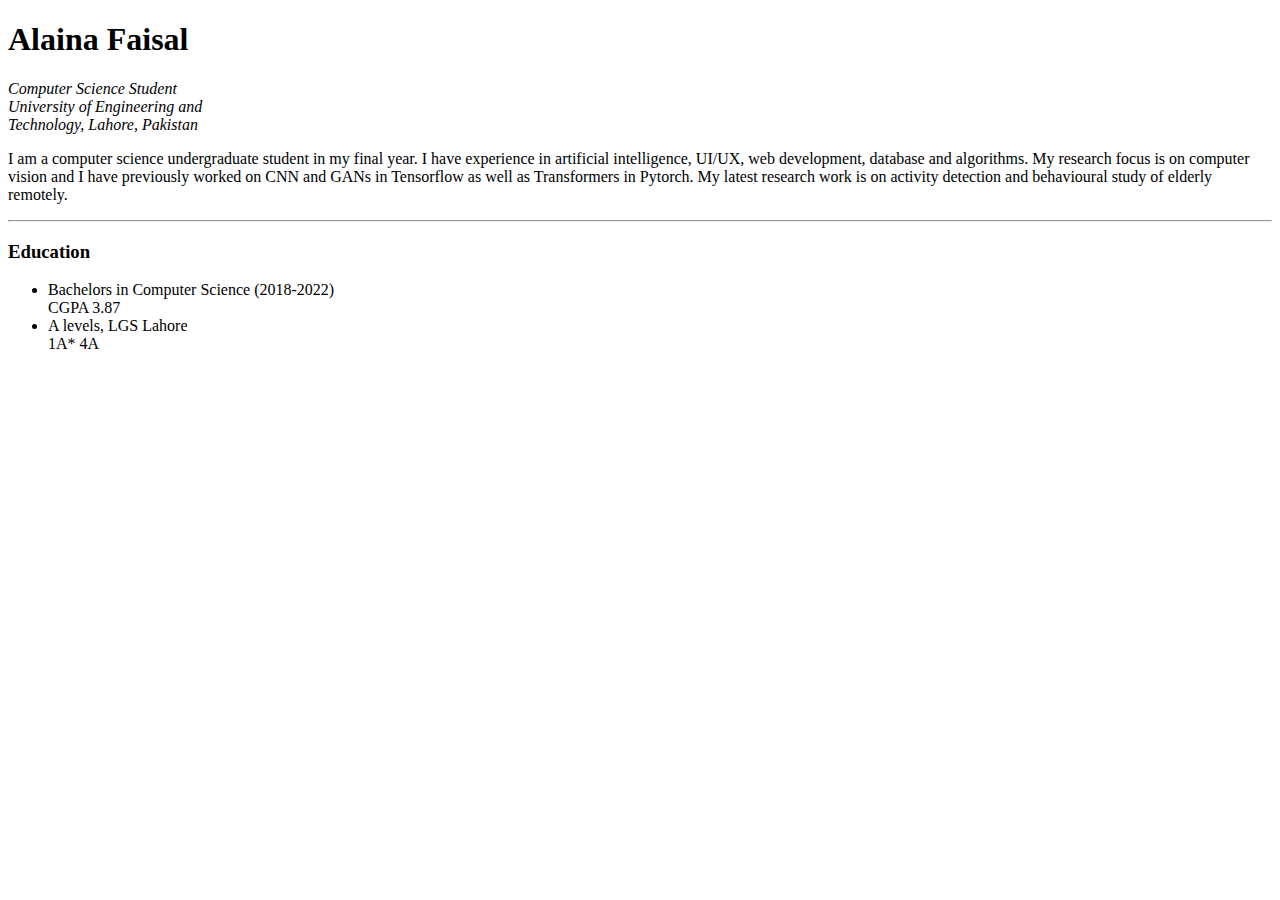
==== HTM-Personal site/index.html @ 5df79b2e "Files" ====
<!DOCTYPE html>
<html lang="en" dir="ltr">
  <head>
    <meta charset="utf-8">
    <title>ⒶAlaina Faisal Homepage</title>
  </head>
  <body>
    <h1><strong>Alaina Faisal</strong></h1>
    <p><em>Computer Science Student<br>
    University of Engineering and <br>
    Technology, Lahore, Pakistan</em></p>

    <p> I am a computer science undergraduate student in my final year. I have experience in artificial intelligence,
    UI/UX, web development, database and algorithms. My research focus is on computer vision and I have previously
    worked on CNN and GANs in Tensorflow as well as Transformers in Pytorch. My latest research work is on activity
    detection and behavioural study of elderly remotely. </p>
    <hr>

    <h3>Education</h3>
    <ul>
      <li>Bachelors in Computer Science (2018-2022)
      <br>CGPA 3.87</li>
      <li>A levels, LGS Lahore
      <br>1A* 4A</li>
    </ul>
  </body>
</html>
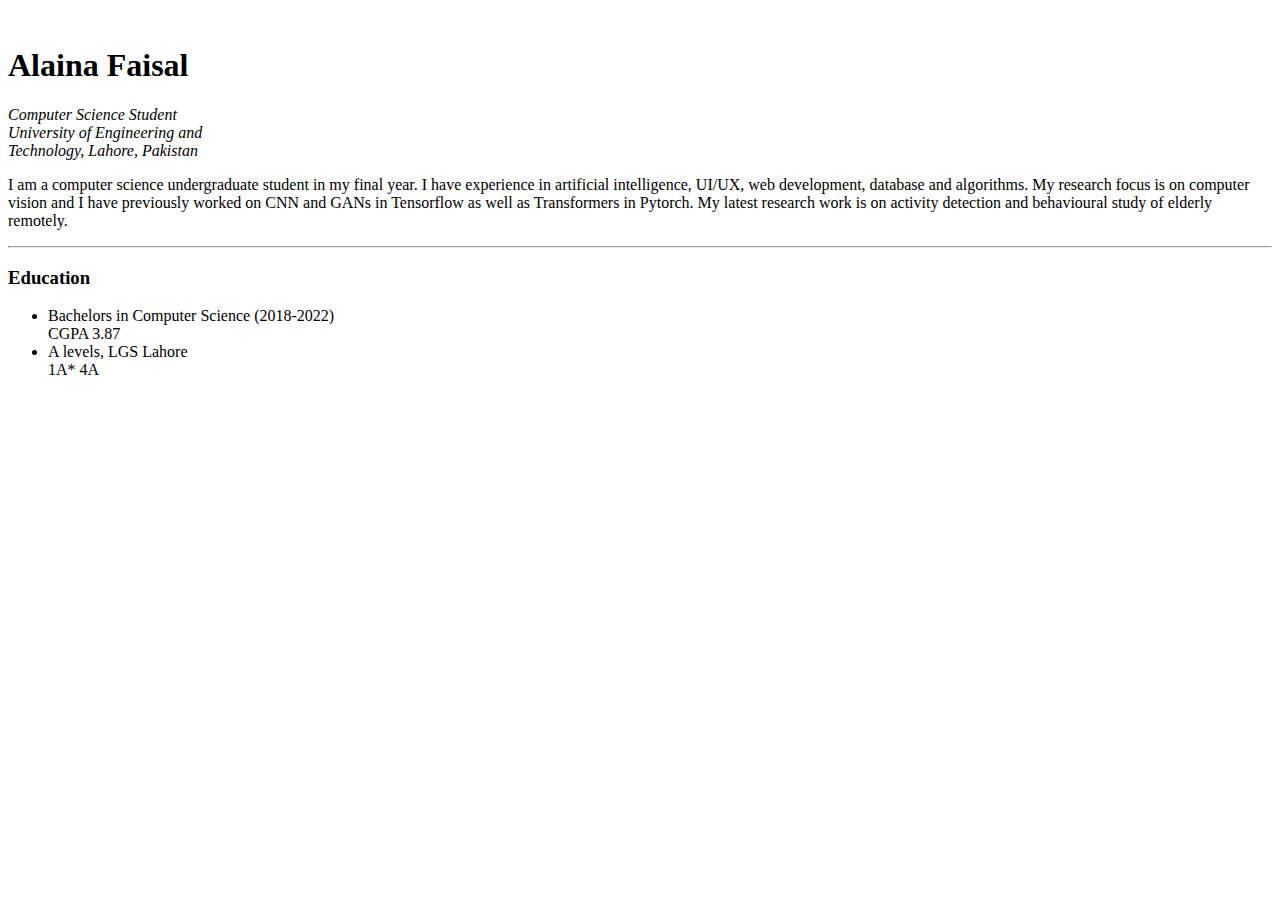
==== commit 55700e89: "ok" ====
--- a/HTM-Personal site/index.html
+++ b/HTM-Personal site/index.html
@@ -5,6 +5,7 @@
     <title>ⒶAlaina Faisal Homepage</title>
   </head>
   <body>
+    <img src="lol.pj" alt="">
     <h1><strong>Alaina Faisal</strong></h1>
     <p><em>Computer Science Student<br>
     University of Engineering and <br>
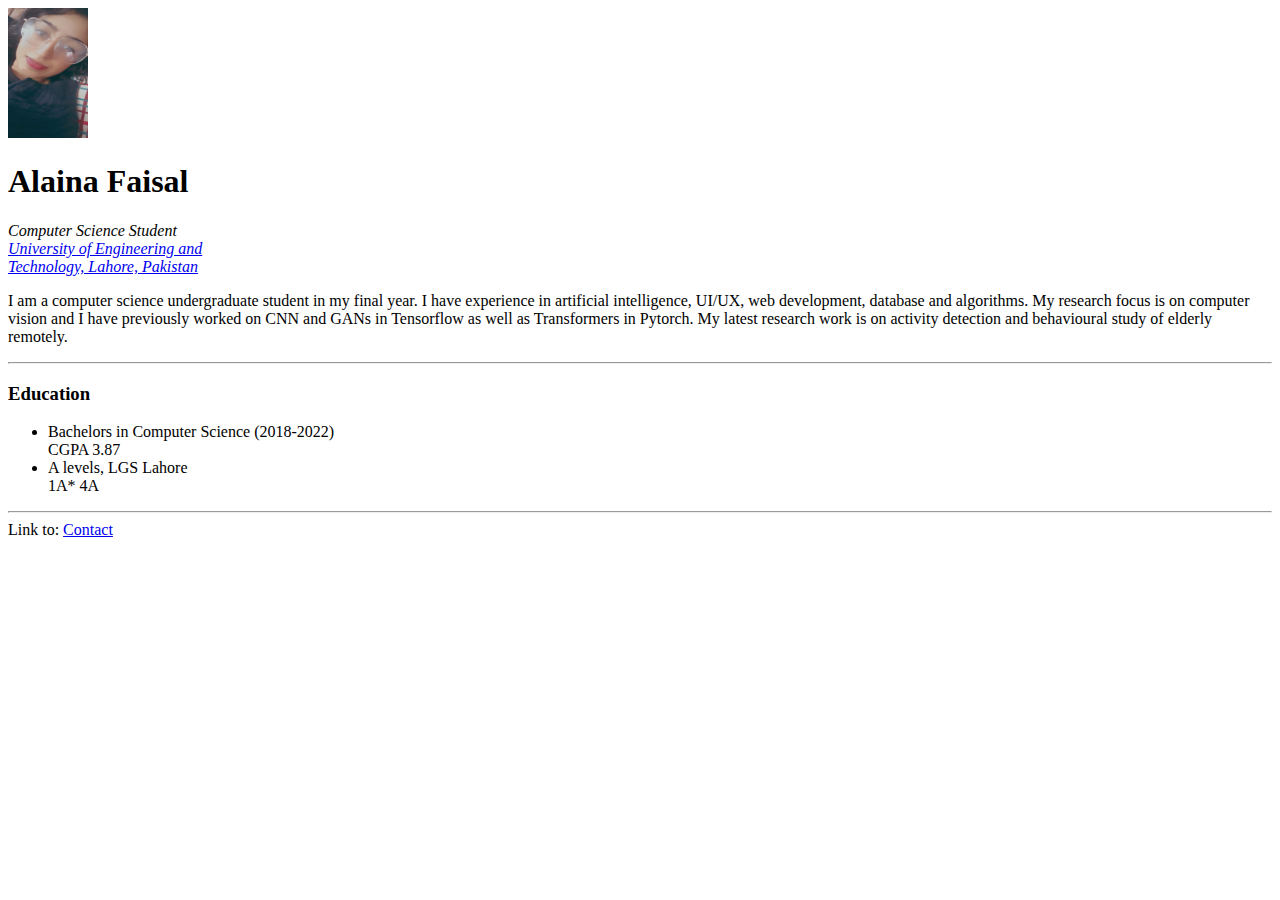
==== commit d9207678: "Pages" ====
--- a/HTM-Personal site/index.html
+++ b/HTM-Personal site/index.html
@@ -5,11 +5,11 @@
     <title>ⒶAlaina Faisal Homepage</title>
   </head>
   <body>
-    <img src="lol.pj" alt="">
+    <img src="Profile pix.jpg" alt="Alaina" width="80px" height="130px">
     <h1><strong>Alaina Faisal</strong></h1>
     <p><em>Computer Science Student<br>
-    University of Engineering and <br>
-    Technology, Lahore, Pakistan</em></p>
+    <a href="https://www.uet.edu.pk/">University of Engineering and <br>
+    Technology, Lahore, Pakistan</a></em></p>
 
     <p> I am a computer science undergraduate student in my final year. I have experience in artificial intelligence,
     UI/UX, web development, database and algorithms. My research focus is on computer vision and I have previously
@@ -24,5 +24,7 @@
       <li>A levels, LGS Lahore
       <br>1A* 4A</li>
     </ul>
+    <hr>
+    Link to: <a href="Contact.html">Contact</a>
   </body>
 </html>
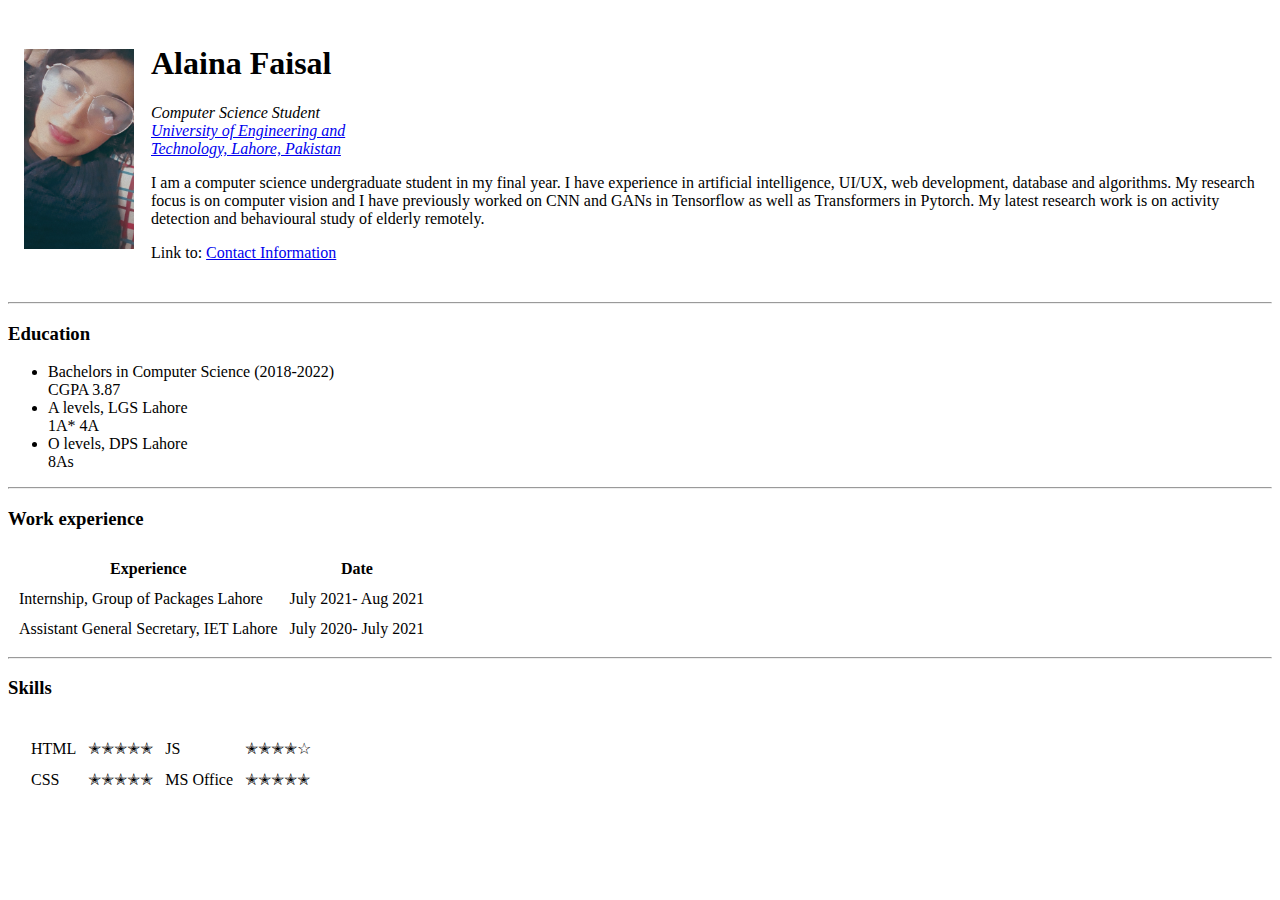
==== commit 4f65567d: "Table" ====
--- a/HTM-Personal site/index.html
+++ b/HTM-Personal site/index.html
@@ -5,16 +5,23 @@
     <title>ⒶAlaina Faisal Homepage</title>
   </head>
   <body>
-    <img src="Profile pix.jpg" alt="Alaina" width="80px" height="130px">
-    <h1><strong>Alaina Faisal</strong></h1>
-    <p><em>Computer Science Student<br>
-    <a href="https://www.uet.edu.pk/">University of Engineering and <br>
-    Technology, Lahore, Pakistan</a></em></p>
+    <table cellspacing='15'>
+      <tr>
+        <td><img src="Profile pix.jpg" alt="Alaina" width="110px" height="200px"></td>
+        <td>  <h1><strong>Alaina Faisal</strong></h1>
+          <p><em>Computer Science Student<br>
+          <a href="https://www.uet.edu.pk/">University of Engineering and <br>
+          Technology, Lahore, Pakistan</a></em></p>
 
-    <p> I am a computer science undergraduate student in my final year. I have experience in artificial intelligence,
-    UI/UX, web development, database and algorithms. My research focus is on computer vision and I have previously
-    worked on CNN and GANs in Tensorflow as well as Transformers in Pytorch. My latest research work is on activity
-    detection and behavioural study of elderly remotely. </p>
+          <p> I am a computer science undergraduate student in my final year. I have experience in artificial intelligence,
+          UI/UX, web development, database and algorithms. My research focus is on computer vision and I have previously
+          worked on CNN and GANs in Tensorflow as well as Transformers in Pytorch. My latest research work is on activity
+          detection and behavioural study of elderly remotely. </p>
+
+          <p>Link to: <a href="Contact.html">Contact Information</a></p></td>
+      </tr>
+    </table>
+
     <hr>
 
     <h3>Education</h3>
@@ -23,8 +30,41 @@
       <br>CGPA 3.87</li>
       <li>A levels, LGS Lahore
       <br>1A* 4A</li>
+      <li>O levels, DPS Lahore
+      <br> 8As </li>
     </ul>
     <hr>
-    Link to: <a href="Contact.html">Contact</a>
+
+    <!--Work experience -->
+    <h3>Work experience</h3>
+    <table cellspacing='10px'>
+      <tr>
+        <th>Experience</th>
+        <th>Date</th>
+      </tr>
+      <tr>
+        <td>Internship, Group of Packages Lahore</td>
+        <td>July 2021- Aug 2021</td>
+      </tr>
+      <tr>
+        <td>Assistant General Secretary, IET Lahore</td>
+        <td>July 2020- July 2021</td>
+      </tr>
+    </table>
+
+    <hr>
+    <h3>Skills</h3>
+    <table cellspacing='10px'>
+    <tr>
+      <tr>
+      <td>  <td>HTML</td> <td>✭✭✭✭✭</td>
+        <td>JS</td> <td>✭✭✭✭☆</td> </td>
+      </tr>
+      <tr>
+        <td> <td>CSS</td>  <td>✭✭✭✭✭</td>
+        <td>MS Office</td>  <td>✭✭✭✭✭</td> </td>
+      </tr>
+    </tr>
+    </table>
   </body>
 </html>
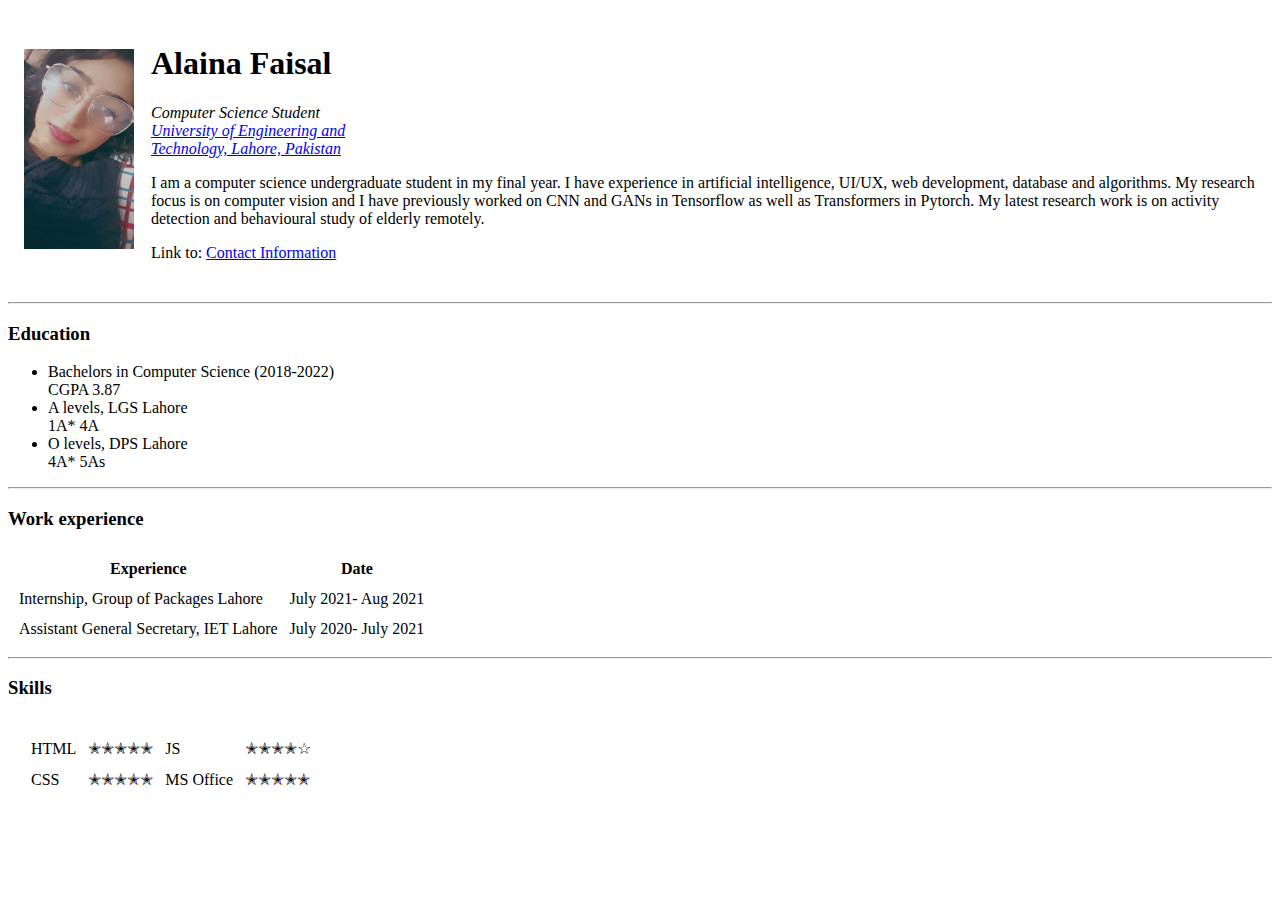
==== commit 6d379c21: "Added" ====
--- a/HTM-Personal site/index.html
+++ b/HTM-Personal site/index.html
@@ -31,7 +31,7 @@
       <li>A levels, LGS Lahore
       <br>1A* 4A</li>
       <li>O levels, DPS Lahore
-      <br> 8As </li>
+      <br>4A* 5As </li>
     </ul>
     <hr>
 
